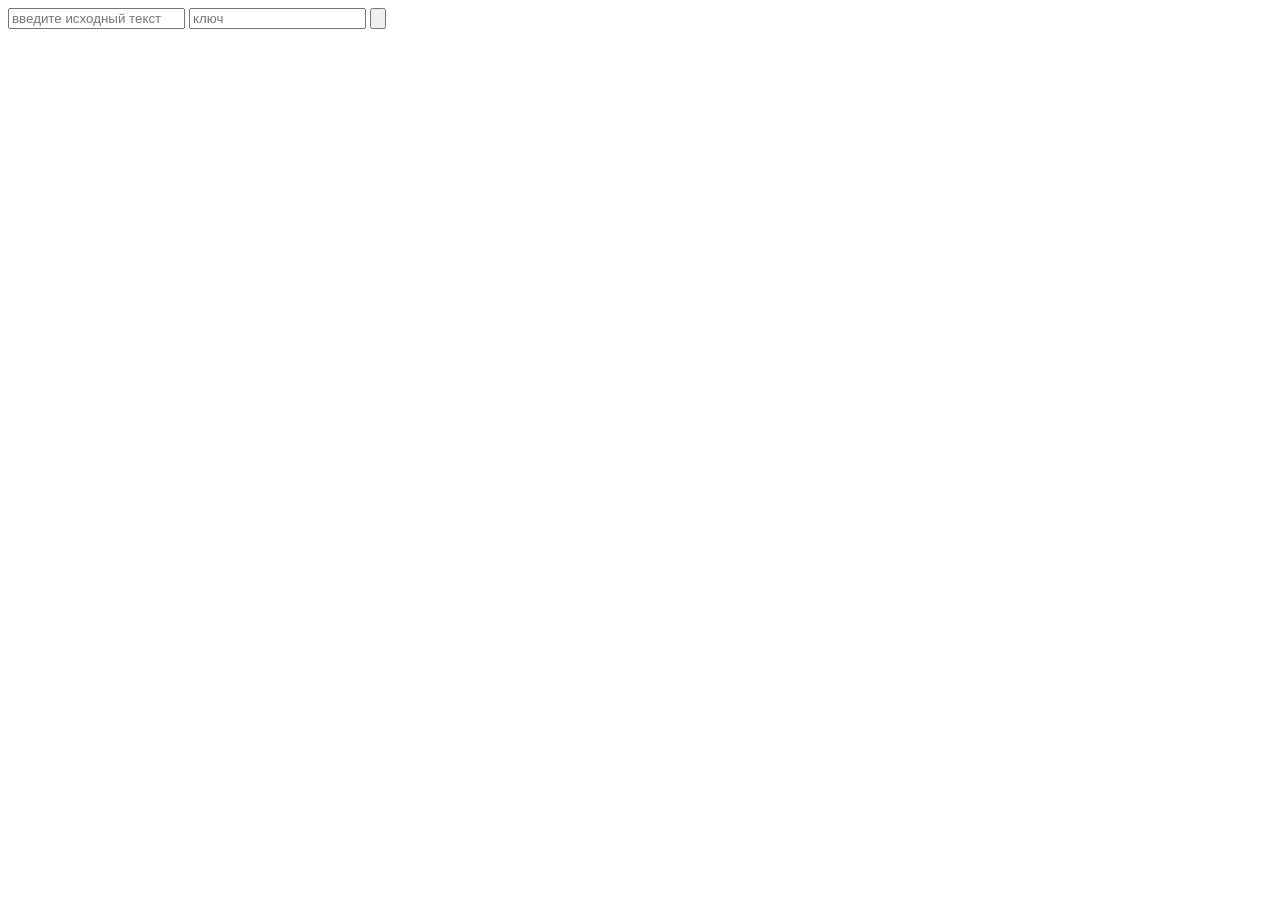
==== 12nov24.html @ 5f257137 "Add files via upload" ====
<!DOCTYPE html>
<html lang="en">
<head>
    <meta charset="UTF-8">
    <meta name="viewport" content="width=device-width, initial-scale=1.0">
    <title>Document</title>
</head>
<body>
    <input type="text" id="t0" placeholder="введите исходный текст">
    <input type="text" id="key" placeholder="ключ">
    <button onclick="encrypt()"></Зашифровать</button>
    <div id="uniCode"></div>
    <br>
    <div id="encrypted"></div> 

    <script>
    
let text0 = document.getElementById ('tO');
let key = document.getElementById ('key');
let uniCode = document.getElementById('uniCode');
let encr = document.getElementById('encrypted');

function encrypt(){
let t = text.value;
let len = t.length;

for (let i=0; i < len; i++){
let code = t.charCodeAt(i);

uniCode.innerText += code + '.';
encr.innerText += String. fromCharCode(code + parseInt(key.value));}}
    </script>
</body>
</html>
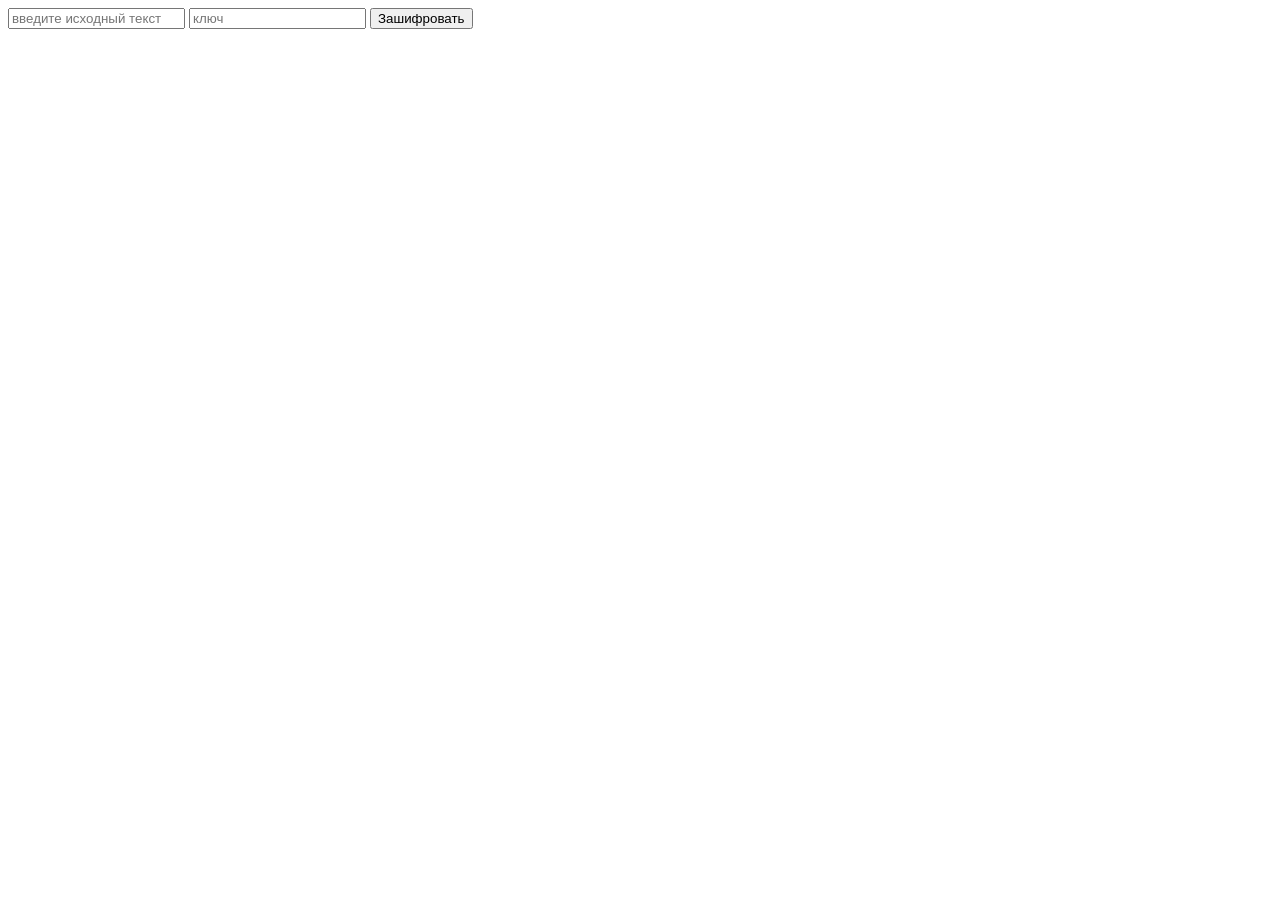
==== commit 19672b1e: "Add files via upload" ====
--- a/12nov24.html
+++ b/12nov24.html
@@ -8,20 +8,20 @@
 <body>
     <input type="text" id="t0" placeholder="введите исходный текст">
     <input type="text" id="key" placeholder="ключ">
-    <button onclick="encrypt()"></Зашифровать</button>
+    <button onclick="encrypt()">Зашифровать</button>
     <div id="uniCode"></div>
     <br>
     <div id="encrypted"></div> 
 
     <script>
     
-let text0 = document.getElementById ('tO');
+let text0 = document.getElementById ('t0');
 let key = document.getElementById ('key');
 let uniCode = document.getElementById('uniCode');
 let encr = document.getElementById('encrypted');
 
 function encrypt(){
-let t = text.value;
+let t = text0.value;
 let len = t.length;
 
 for (let i=0; i < len; i++){
